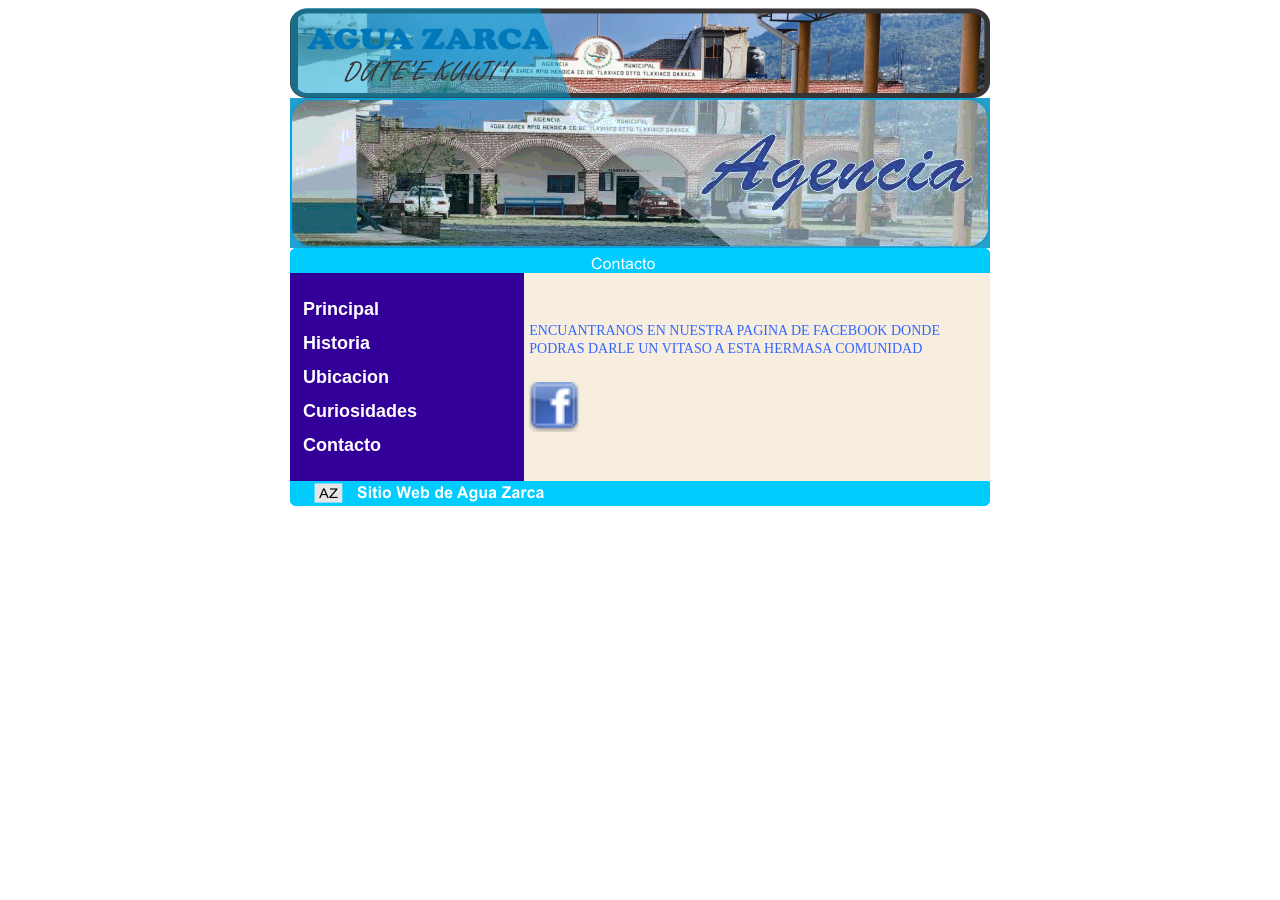
==== CORONELVE_BELEN_601_CONTACTO.html @ f5f4bb0c "Add files via upload" ====
<!DOCTYPE html PUBLIC "-//W3C//DTD XHTML 1.0 Transitional//EN" "http://www.w3.org/TR/xhtml1/DTD/xhtml1-transitional.dtd">
<html xmlns="http://www.w3.org/1999/xhtml">
<head>
<meta http-equiv="Content-Type" content="text/html; charset=utf-8" />
<title>Sitio Agua Zarca</title>
<style type="text/css">
body {
	background-color: #FFFFFF;
}
</style>
<link href="CORONELVE_BELEN_601_MIESTILO.css" rel="stylesheet" type="text/css" />
</head>

<body>
<table width="700" border="0" cellspacing="0" cellpadding="0" align="center">
  <tr>
    <td height="90"><img src="banner_imagen.png" width="700" height="90" alt="Simagen_sitio_huajuapan" /></td>
  </tr>
  <tr>
    <td height="150"> <img src="CORONELVE_BELEN_601_BANNER.gif"> </td>
  </tr>
  <tr>
    <td height="24"><img src="encabezado_contacto.gif" width="700" height="25" alt="encabezado_imagen" /></td>
  </tr>
</table>
<table width="700" border="0" cellspacing="0" cellpadding="0" align="center">
  <tr>
    <td width="140" align="left" valign="top" bgcolor="#309">
      <p>
        <a href="index.html" class="navegacion">Principal</a>
      <a href="CORONELVE_BELEN_601_HISTORIA.html" target="left" class="navegacion">Historia </a>
      <a href="CORONELVE_BELEN_601_UBICACION.html" class="navegacion">Ubicacion </a>
      <a href="CORONELVE_BELEN_601_CURIOSIDADES.html" class="navegacion">Curiosidades</a> 
    <a href="CORONELVE_BELEN_601_CONTACTO.html" class="navegacion">Contacto</a>
  </td>

    
    <td width="330" bgcolor="#f7eedf"><p>ENCUANTRANOS EN NUESTRA PAGINA DE FACEBOOK DONDE PODRAS DARLE UN VITASO A ESTA HERMASA COMUNIDAD</p>
      <p align="justify"><a href="https://www.facebook.com/groups/207808454855529/about?locale=es_LA"><img src="facebook-icon.png" width="50" height="50" /></a></p></td>
  
</tr>
</table>
<table width="700" border="0" cellspacing="0" cellpadding="0" align="center">
  <tr>
    <td height="24"><img src="pie _principal.gif" width="700" height="25" alt="pie_imagen" /></td>
   
  </tr>
</table>
</body>
</html>
---- CORONELVE_BELEN_601_MIESTILO.css ----
@charset "utf-8";
/* CSS Document */


p{
	font-family:"Comic Sans MS", cursive;
	font-size:14px;
	color: #36F;
	line-height:18px;
	padding:5px;
}

.negritas {
	font-family: Verdana, Geneva, sans-serif;
	font-size: 14px;
	line-height: 18px;
	font-weight: bold;
	color: #309;
}
.navegacion{
	font-family: "Comic Sans MS", sans-serif;
	font-size:18px;
	color: #ffffff;
	font-style: normal;
	font-weight: bold;
	text-decoration: none;
	background-color: ;
	display: block;
	padding: 8px;
	width: 140px; 
}
.navegacion:hover{
	font-family: "Comic Sans MS", sans-serif;
	font-size:20px;
	color: #ffffff;
	font-style: normal;
	font-weight: bold;
	text-decoration: none;
	background-color: #ae60e5;
	display: block;
	padding: 8px;
	width: 140px; 
}
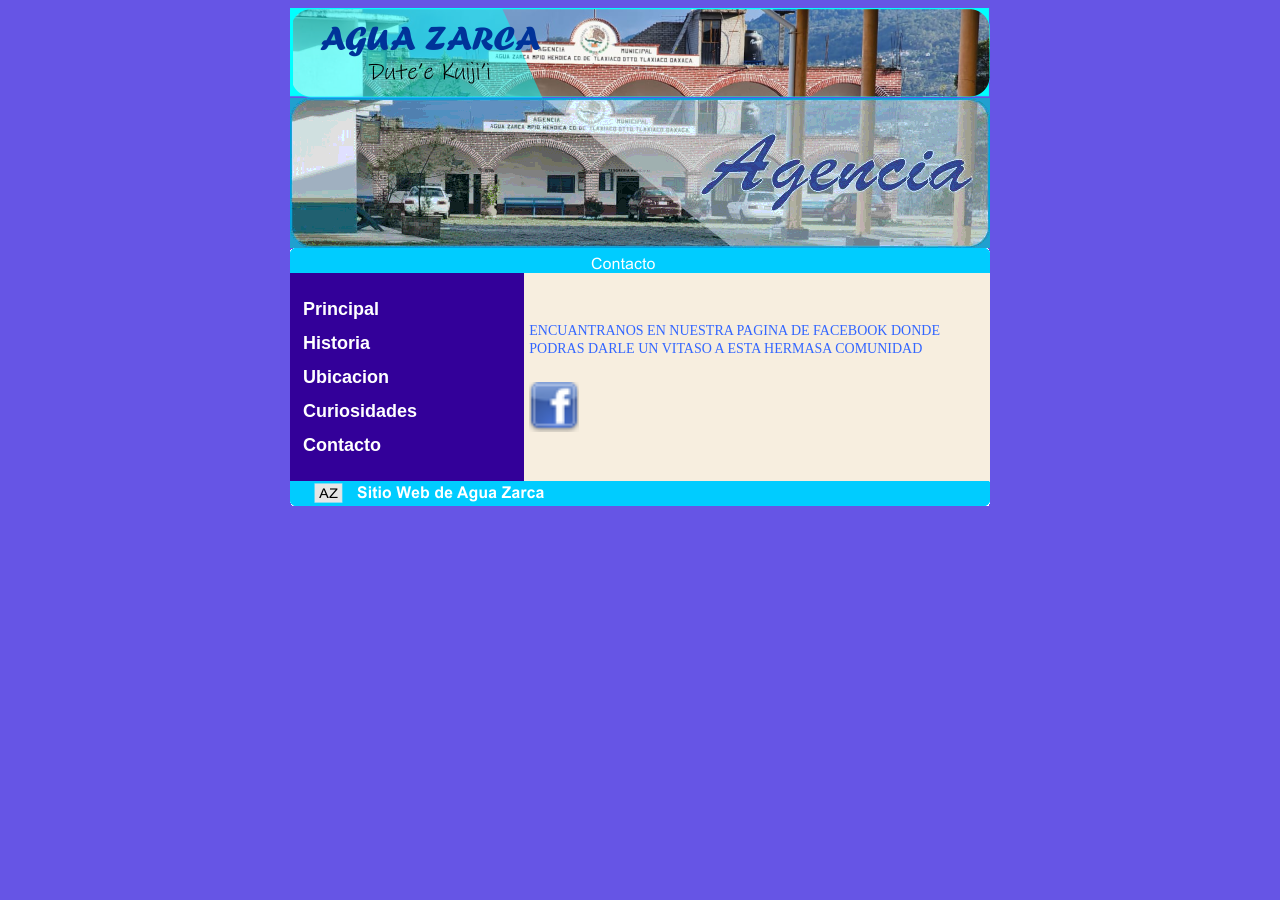
==== commit 0100b322: "Add files via upload" ====
--- a/CORONELVE_BELEN_601_CONTACTO.html
+++ b/CORONELVE_BELEN_601_CONTACTO.html
@@ -5,7 +5,7 @@
 <title>Sitio Agua Zarca</title>
 <style type="text/css">
 body {
-	background-color: #FFFFFF;
+	background-color: #6655e5;
 }
 </style>
 <link href="CORONELVE_BELEN_601_MIESTILO.css" rel="stylesheet" type="text/css" />
--- a/CORONELVE_BELEN_601_MIESTILO.css
+++ b/CORONELVE_BELEN_601_MIESTILO.css
@@ -36,9 +36,63 @@
 	font-style: normal;
 	font-weight: bold;
 	text-decoration: none;
-	background-color: #ae60e5;
+	background-color: #6655e5;
 	display: block;
 	padding: 8px;
 	width: 140px; 
 }
+h1{
+	text-align: center;
+}
+.carrusel{
+	display: flex;
+	grid-gap: 10px;
+	justify-content: center;
+	max-width: 1500px;
+	scroll-behavior: smooth;
+}
+.carrusel ul{
+	list-style: none;
+	margin: 0;
+	padding: 0;
+	max-width: 1000px;
+}
+.carrusel-fotos{
+	display: flex;
+	grid-gap: 10px;
+	overflow: auto;
 
+}
+.carrusel-fotos img{
+	background: black;
+	border: 4px solid black;
+	width: 300px;
+	height: 200px;
+	object-fit: contain;
+}
+.carrusel-menu {
+	display: none;
+}
+@media screen and (min-width: 500px){
+	.carrusel-fotos{
+		overflow: hidden;
+
+	}
+	.carrusel-fotos img{
+		width: 500px;
+		height: 400px;
+	}
+	.carrusel-menu{
+		display: block;
+
+	}
+	.carrusel-menu img {
+		box-sizing: border-box;
+		width: 50px;
+		height: 40px;
+		border: 5px solid black;
+	}
+	.carrusel-menu img:hover {
+		border: none;
+ 	}
+}
